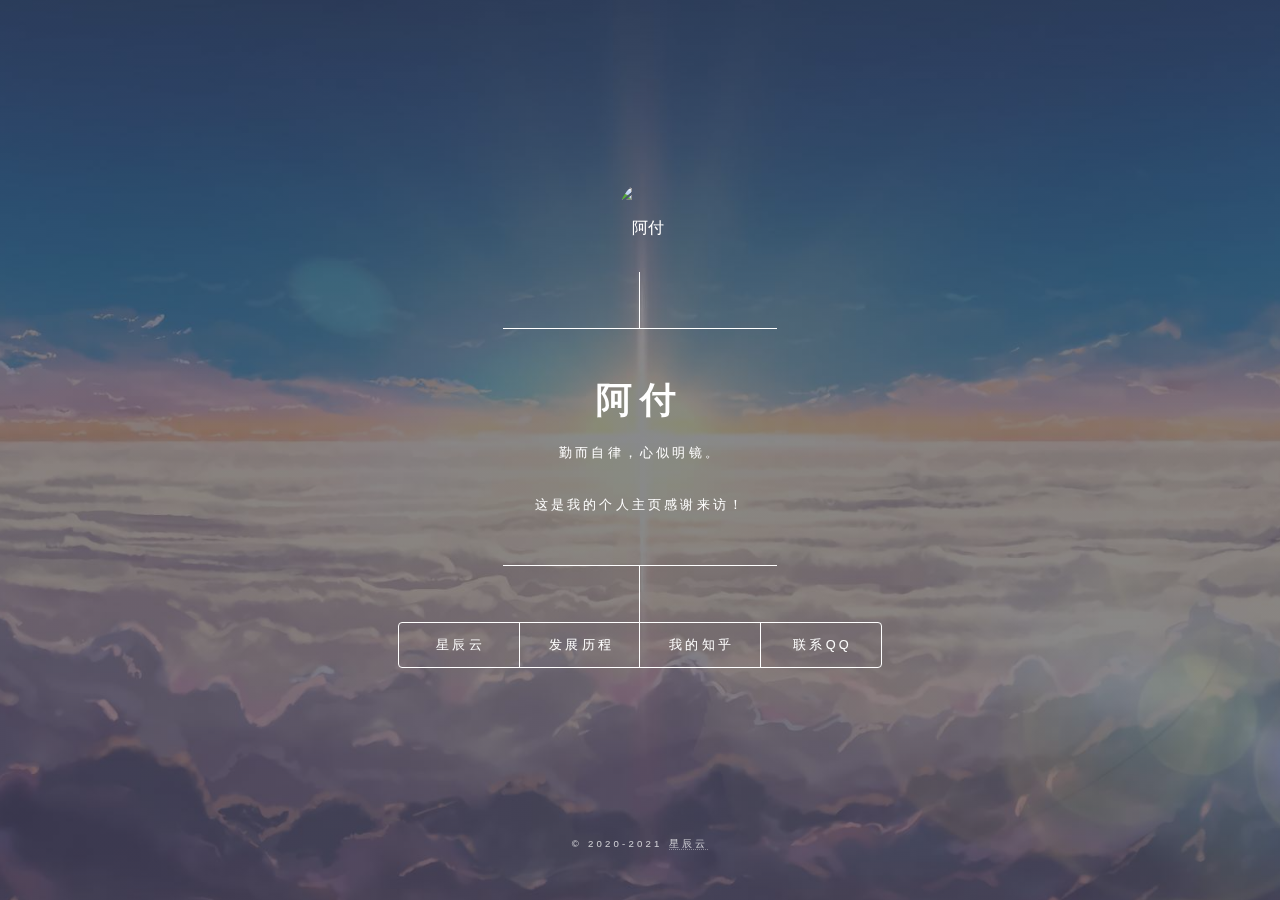
==== CloudIndex/index.html @ db5bbde6 "message" ====
<!DOCTYPE HTML>
<html>
	<head>
		<title>个人引导页</title>
		<meta charset="utf-8">
		<meta name="viewport" content="width=device-width, initial-scale=1, user-scalable=no">
		<meta name="keywords" content="个人引导页">
		<meta name="description" content="个人引导页面">
		<script src="js/jquery.min_1.js"></script>
		<link rel="stylesheet" href="css/main.css">
		<noscript><link rel="stylesheet" href="css/noscript.css"></noscript>
	</head>
	<body class="is-preload">
	<!-- Wrapper -->
			<div id="wrapper">
				<!-- Header -->
					<header id="header">
						<div class="logo">
							<img src="http://q1.qlogo.cn/g?b=qq&nk=2643364551&s=640" class="logo" alt="阿付" title="阿付">
						</div>
						<div class="content">
							<div class="inner">
								<h1>阿付</h1>
								<p>勤而自律，心似明镜。</p><br>
								<p>这是我的个人主页感谢来访！</p>
							</div>
						</div>
						<nav>
							<ul>
								<li><a href="http://starxn.com/" target="_blank">星辰云</a></li>
								<li><a href="#licheng">发展历程</a></li>
								<li><a href="#" target="_blank">我的知乎</a></li>
								<li><a href="#" target="_blank">联系QQ</a></li>
							</ul>
						</nav>
					</header>

				<!-- Main -->
					<div id="main">
						<!-- english -->
							<article id="licheng">
								<ul>
									<li><h2>发展历程</h2></li>
									<li>
										<h3>
											2017年7月10日
										</h3>
										<p>
											前端初体验。
										</p>
									</li>
									<li>
										<h3>
											2018年8月11日
										</h3>
										<p>
											对前端很感兴趣，并试着写了两个官网页面。
										</p>
									</li>
									<li>
										<h3>
											2019年3月1日
										</h3>
										<p>
											试着搭建第一个网站：速酷极，后期因无暇管理而闭站。
										</p>
									</li>
									<li>
										<h3>
											2020年2月19日
										</h3>
										<p>
											注册域名
										</p>
									</li>
									<li>
										<h3>
											2020年3月8日
										</h3>
										<p>
											阿巴阿巴
										</p>
									</li>
									<li>
										<h3>
											2020年5月3日
										</h3>
										<p>
											稳定日IP200
										</p>
									</li>
									<li>
										<h3>
											未来可期
										</h3>
										<p><a href="#">返回个人引导页</a></p>
									</li>
								</ul>
							</article>
					</div>

				<!-- Footer -->
					<footer id="footer">
	                  <p class="copyright">© 2020-2021 <a href="https://starxn.com/" target="_blank">星辰云</a></p>
					</footer>

			</div>

		<!-- BJ -->
			<div id="bg">
			</div>

		<!-- Scripts -->
			<script src="js/jquery.min.js"></script>
			<script src="js/browser.min.js"></script>
			<script src="js/breakpoints.min.js"></script>
			<script src="js/util.js"></script>
			<script src="js/main.js"></script>
			<script type="text/javascript">document.oncontextmenu=function(t){window.event&&(t=window.event);try{var e=t.srcElement;return"INPUT"==e.tagName&&"text"==e.type.toLowerCase()||"TEXTAREA"==e.tagName?!0:!1}catch(n){return!1}},document.onpaste=function(t){window.event&&(t=window.event);try{var e=t.srcElement;return"INPUT"==e.tagName&&"text"==e.type.toLowerCase()||"TEXTAREA"==e.tagName?!0:!1}catch(n){return!1}},document.oncopy=function(t){window.event&&(t=window.event);try{var e=t.srcElement;return"INPUT"==e.tagName&&"text"==e.type.toLowerCase()||"TEXTAREA"==e.tagName?!0:!1}catch(n){return!1}},document.oncut=function(t){window.event&&(t=window.event);try{var e=t.srcElement;return"INPUT"==e.tagName&&"text"==e.type.toLowerCase()||"TEXTAREA"==e.tagName?!0:!1}catch(n){return!1}},document.onselectstart=function(t){window.event&&(t=window.event);try{var e=t.srcElement;return"INPUT"==e.tagName&&"text"==e.type.toLowerCase()||"TEXTAREA"==e.tagName?!0:!1}catch(n){return!1}};
			</script>
	</body>
</html>
---- CloudIndex/css/main.css ----
@import url(fontawesome-all.min.css);
@import url("css.css");

/*
	Dimension by HTML5 UP
	html5up.net | @ajlkn
	Free for personal and commercial use under the CCA 3.0 license (html5up.net/license)
*/

html, body, div, span, applet, object,
iframe, h1, h2, h3, h4, h5, h6, p, blockquote,
pre, a, abbr, acronym, address, big, cite,
code, del, dfn, em, img, ins, kbd, q, s, samp,
small, strike, strong, sub, sup, tt, var, b,
u, i, center, dl, dt, dd, ol, ul, li, fieldset,
form, label, legend, table, caption, tbody,
tfoot, thead, tr, th, td, article, aside,
canvas, details, embed, figure, figcaption,
footer, header, hgroup, menu, nav, output, ruby,
section, summary, time, mark, audio, video {
	margin: 0;
	padding: 0;
	border: 0;
	font-size: 100%;
	font: inherit;
	vertical-align: baseline;}

article, aside, details, figcaption, figure,
footer, header, hgroup, menu, nav, section {
	display: block;}

body {
	line-height: 1;
}

ol, ul {
	list-style: none;
}

blockquote, q {
	quotes: none;
}

	blockquote:before, blockquote:after, q:before, q:after {
		content: '';
		content: none;
	}

table {
	border-collapse: collapse;
	border-spacing: 0;
}

body {
	-webkit-text-size-adjust: none;
}

mark {
	background-color: transparent;
	color: inherit;
}

input::-moz-focus-inner {
	border: 0;
	padding: 0;
}

input, select, textarea {
	-moz-appearance: none;
	-webkit-appearance: none;
	-ms-appearance: none;
	appearance: none;
}

/* Basic */

	@-ms-viewport {
		width: device-width;
	}

	@media screen and (max-width: 480px) {

		html, body {
			min-width: 320px;
		}

	}

	html {
		box-sizing: border-box;
	}

	*, *:before, *:after {
		box-sizing: inherit;
	}

	body {
		background: #1b1f22;
	}

		body.is-preload *, body.is-preload *:before, body.is-preload *:after {
			-moz-animation: none !important;
			-webkit-animation: none !important;
			-ms-animation: none !important;
			animation: none !important;
			-moz-transition: none !important;
			-webkit-transition: none !important;
			-ms-transition: none !important;
			transition: none !important;
		}

/* Type */

	html {
		font-size: 16pt;
	}

		@media screen and (max-width: 1680px) {

			html {
				font-size: 12pt;
			}

		}

		@media screen and (max-width: 736px) {

			html {
				font-size: 11pt;
			}

		}

		@media screen and (max-width: 360px) {

			html {
				font-size: 10pt;
			}

		}

	body, input, select, textarea {
		color: #ffffff;
		font-family: "Source Sans Pro", sans-serif;
		font-weight: 300;
		font-size: 1rem;
		line-height: 1.65;
	}

	a {
		-moz-transition: color 0.2s ease-in-out, background-color 0.2s ease-in-out, border-bottom-color 0.2s ease-in-out;
		-webkit-transition: color 0.2s ease-in-out, background-color 0.2s ease-in-out, border-bottom-color 0.2s ease-in-out;
		-ms-transition: color 0.2s ease-in-out, background-color 0.2s ease-in-out, border-bottom-color 0.2s ease-in-out;
		transition: color 0.2s ease-in-out, background-color 0.2s ease-in-out, border-bottom-color 0.2s ease-in-out;
		border-bottom: dotted 1px rgba(255, 255, 255, 0.5);
		text-decoration: none;
		color: inherit;
	}

		a:hover {
			border-bottom-color: transparent;
		}

	strong, b {
		color: #ffffff;
		font-weight: 600;
	}

	em, i {
		font-style: italic;
	}

	p {
		
	}

	h1, h2, h3, h4, h5, h6 {
		color: #ffffff;
		font-weight: 600;
		line-height: 1.5;
		margin: 0 0 1rem 0;
		text-transform: uppercase;
		letter-spacing: 0.2rem;
	}

		h1 a, h2 a, h3 a, h4 a, h5 a, h6 a {
			color: inherit;
			text-decoration: none;
		}

		h1.major, h2.major, h3.major, h4.major, h5.major, h6.major {
			border-bottom: solid 1px #ffffff;
			width: -moz-max-content;
			width: -webkit-max-content;
			width: -ms-max-content;
			width: max-content;
			padding-bottom: 0.5rem;
			margin: 0 0 2rem 0;
		}

	h1 {
		font-size: 2.25rem;
		line-height: 1.3;
		letter-spacing: 0.5rem;
	}

	h2 {
		font-size: 1.5rem;
		line-height: 1.4;
		letter-spacing: 0.5rem;
	}

	h3 {
		font-size: 1rem;
	}

	h4 {
		font-size: 0.8rem;
	}

	h5 {
		font-size: 0.7rem;
	}

	h6 {
		font-size: 0.6rem;
	}

	@media screen and (max-width: 736px) {

		h1 {
			font-size: 1.75rem;
			line-height: 1.4;
		}

		h2 {
			font-size: 1.25em;
			line-height: 1.5;
		}

	}

	sub {
		font-size: 0.8rem;
		position: relative;
		top: 0.5rem;
	}

	sup {
		font-size: 0.8rem;
		position: relative;
		top: -0.5rem;
	}

	blockquote {
		border-left: solid 4px #ffffff;
		font-style: italic;
		margin: 0 0 2rem 0;
		padding: 0.5rem 0 0.5rem 2rem;
	}

	code {
		background: rgba(255, 255, 255, 0.075);
		border-radius: 4px;
		font-family: "Courier New", monospace;
		font-size: 0.9rem;
		margin: 0 0.25rem;
		padding: 0.25rem 0.65rem;
	}

	pre {
		-webkit-overflow-scrolling: touch;
		font-family: "Courier New", monospace;
		font-size: 0.9rem;
		margin: 0 0 2rem 0;
	}

		pre code {
			display: block;
			line-height: 1.75;
			padding: 1rem 1.5rem;
			overflow-x: auto;
		}

	hr {
		border: 0;
		border-bottom: solid 1px #ffffff;
		margin: 2.75rem 0;
	}

	.align-left {
		text-align: left;
	}

	.align-center {
		text-align: center;
	}

	.align-right {
		text-align: right;
	}

/* Form */

	form {
		margin: 0 0 2rem 0;
	}

		form > :last-child {
			margin-bottom: 0;
		}

		form > .fields {
			display: -moz-flex;
			display: -webkit-flex;
			display: -ms-flex;
			display: flex;
			-moz-flex-wrap: wrap;
			-webkit-flex-wrap: wrap;
			-ms-flex-wrap: wrap;
			flex-wrap: wrap;
			width: calc(100% + 3rem);
			margin: -1.5rem 0 2rem -1.5rem;
		}

			form > .fields > .field {
				-moz-flex-grow: 0;
				-webkit-flex-grow: 0;
				-ms-flex-grow: 0;
				flex-grow: 0;
				-moz-flex-shrink: 0;
				-webkit-flex-shrink: 0;
				-ms-flex-shrink: 0;
				flex-shrink: 0;
				padding: 1.5rem 0 0 1.5rem;
				width: calc(100% - 1.5rem);
			}

				form > .fields > .field.half {
					width: calc(50% - 0.75rem);
				}

				form > .fields > .field.third {
					width: calc(100%/3 - 0.5rem);
				}

				form > .fields > .field.quarter {
					width: calc(25% - 0.375rem);
				}

		@media screen and (max-width: 480px) {

			form > .fields {
				width: calc(100% + 3rem);
				margin: -1.5rem 0 2rem -1.5rem;
			}

				form > .fields > .field {
					padding: 1.5rem 0 0 1.5rem;
					width: calc(100% - 1.5rem);
				}

					form > .fields > .field.half {
						width: calc(100% - 1.5rem);
					}

					form > .fields > .field.third {
						width: calc(100% - 1.5rem);
					}

					form > .fields > .field.quarter {
						width: calc(100% - 1.5rem);
					}

		}

	label {
		color: #ffffff;
		display: block;
		font-size: 0.8rem;
		font-weight: 300;
		letter-spacing: 0.2rem;
		line-height: 1.5;
		margin: 0 0 1rem 0;
		text-transform: uppercase;
	}

	input[type="text"],
	input[type="password"],
	input[type="email"],
	input[type="tel"],
	select,
	textarea {
		-moz-appearance: none;
		-webkit-appearance: none;
		-ms-appearance: none;
		appearance: none;
		-moz-transition: border-color 0.2s ease-in-out, box-shadow 0.2s ease-in-out, background-color 0.2s ease-in-out;
		-webkit-transition: border-color 0.2s ease-in-out, box-shadow 0.2s ease-in-out, background-color 0.2s ease-in-out;
		-ms-transition: border-color 0.2s ease-in-out, box-shadow 0.2s ease-in-out, background-color 0.2s ease-in-out;
		transition: border-color 0.2s ease-in-out, box-shadow 0.2s ease-in-out, background-color 0.2s ease-in-out;
		background-color: transparent;
		border-radius: 4px;
		border: solid 1px #ffffff;
		color: inherit;
		display: block;
		outline: 0;
		padding: 0 1rem;
		text-decoration: none;
		width: 100%;
	}

		input[type="text"]:invalid,
		input[type="password"]:invalid,
		input[type="email"]:invalid,
		input[type="tel"]:invalid,
		select:invalid,
		textarea:invalid {
			box-shadow: none;
		}

		input[type="text"]:focus,
		input[type="password"]:focus,
		input[type="email"]:focus,
		input[type="tel"]:focus,
		select:focus,
		textarea:focus {
			background: rgba(255, 255, 255, 0.075);
			border-color: #ffffff;
			box-shadow: 0 0 0 1px #ffffff;
		}

	select {
		background-image: url("data:image/svg+xml;charset=utf8,%3Csvg xmlns='http://www.w3.org/2000/svg' width='40' height='40' preserveAspectRatio='none' viewBox='0 0 40 40'%3E%3Cpath d='M9.4,12.3l10.4,10.4l10.4-10.4c0.2-0.2,0.5-0.4,0.9-0.4c0.3,0,0.6,0.1,0.9,0.4l3.3,3.3c0.2,0.2,0.4,0.5,0.4,0.9 c0,0.4-0.1,0.6-0.4,0.9L20.7,31.9c-0.2,0.2-0.5,0.4-0.9,0.4c-0.3,0-0.6-0.1-0.9-0.4L4.3,17.3c-0.2-0.2-0.4-0.5-0.4-0.9 c0-0.4,0.1-0.6,0.4-0.9l3.3-3.3c0.2-0.2,0.5-0.4,0.9-0.4S9.1,12.1,9.4,12.3z' fill='%23ffffff' /%3E%3C/svg%3E");
		background-size: 1.25rem;
		background-repeat: no-repeat;
		background-position: calc(100% - 1rem) center;
		height: 2.75rem;
		padding-right: 2.75rem;
		text-overflow: ellipsis;
	}

		select option {
			color: #ffffff;
			background: #1b1f22;
		}

		select:focus::-ms-value {
			background-color: transparent;
		}

		select::-ms-expand {
			display: none;
		}

	input[type="text"],
	input[type="password"],
	input[type="email"],
	select {
		height: 2.75rem;
	}

	textarea {
		padding: 0.75rem 1rem;
	}

	input[type="checkbox"],
	input[type="radio"] {
		-moz-appearance: none;
		-webkit-appearance: none;
		-ms-appearance: none;
		appearance: none;
		display: block;
		float: left;
		margin-right: -2rem;
		opacity: 0;
		width: 1rem;
		z-index: -1;
	}

		input[type="checkbox"] + label,
		input[type="radio"] + label {
			text-decoration: none;
			-moz-user-select: none;
			-webkit-user-select: none;
			-ms-user-select: none;
			user-select: none;
			color: #ffffff;
			cursor: pointer;
			display: inline-block;
			font-size: 0.8rem;
			font-weight: 300;
			margin: 0 0 0.5rem 0;
			padding-left: 2.65rem;
			padding-right: 0.75rem;
			position: relative;
		}

			input[type="checkbox"] + label:before,
			input[type="radio"] + label:before {
				-moz-osx-font-smoothing: grayscale;
				-webkit-font-smoothing: antialiased;
				display: inline-block;
				font-style: normal;
				font-variant: normal;
				text-rendering: auto;
				line-height: 1;
				text-transform: none !important;
				font-family: 'Font Awesome 5 Free';
				font-weight: 900;
			}

			input[type="checkbox"] + label:before,
			input[type="radio"] + label:before {
				-moz-transition: border-color 0.2s ease-in-out, box-shadow 0.2s ease-in-out, background-color 0.2s ease-in-out;
				-webkit-transition: border-color 0.2s ease-in-out, box-shadow 0.2s ease-in-out, background-color 0.2s ease-in-out;
				-ms-transition: border-color 0.2s ease-in-out, box-shadow 0.2s ease-in-out, background-color 0.2s ease-in-out;
				transition: border-color 0.2s ease-in-out, box-shadow 0.2s ease-in-out, background-color 0.2s ease-in-out;
				border-radius: 4px;
				border: solid 1px #ffffff;
				content: '';
				display: inline-block;
				height: 1.65rem;
				left: 0;
				line-height: 1.65rem;
				position: absolute;
				text-align: center;
				top: -0.15rem;
				width: 1.65rem;
			}

		input[type="checkbox"]:checked + label:before,
		input[type="radio"]:checked + label:before {
			background: #ffffff !important;
			border-color: #ffffff !important;
			color: #1b1f22;
			content: '\f00c';
		}

		input[type="checkbox"]:focus + label:before,
		input[type="radio"]:focus + label:before {
			background: rgba(255, 255, 255, 0.075);
			border-color: #ffffff;
			box-shadow: 0 0 0 1px #ffffff;
		}

	input[type="checkbox"] + label:before {
		border-radius: 4px;
	}

	input[type="radio"] + label:before {
		border-radius: 100%;
	}

	::-webkit-input-placeholder {
		color: rgba(255, 255, 255, 0.5) !important;
		opacity: 1.0;
	}

	:-moz-placeholder {
		color: rgba(255, 255, 255, 0.5) !important;
		opacity: 1.0;
	}

	::-moz-placeholder {
		color: rgba(255, 255, 255, 0.5) !important;
		opacity: 1.0;
	}

	:-ms-input-placeholder {
		color: rgba(255, 255, 255, 0.5) !important;
		opacity: 1.0;
	}

	.formerize-placeholder {
		color: rgba(255, 255, 255, 0.5) !important;
		opacity: 1.0;
	}

/* Box */

	.box {
		border-radius: 4px;
		border: solid 1px #ffffff;
		margin-bottom: 2rem;
		padding: 1.5em;
	}

		.box > :last-child,
		.box > :last-child > :last-child,
		.box > :last-child > :last-child > :last-child {
			margin-bottom: 0;
		}

		.box.alt {
			border: 0;
			border-radius: 0;
			padding: 0;
		}

/* Icon */

	.icon {
		text-decoration: none;
		border-bottom: none;
		position: relative;
	}

		.icon:before {
			-moz-osx-font-smoothing: grayscale;
			-webkit-font-smoothing: antialiased;
			display: inline-block;
			font-style: normal;
			font-variant: normal;
			text-rendering: auto;
			line-height: 1;
			text-transform: none !important;
			font-family: 'Font Awesome 5 Free';
			font-weight: 400;
		}

		.icon > .label {
			display: none;
		}

		.icon:before {
			line-height: inherit;
		}

		.icon.solid:before {
			font-weight: 900;
		}

		.icon.brands:before {
			font-family: 'Font Awesome 5 Brands';
		}

/* Image */

	.image {
		border-radius: 4px;
		border: 0;
		display: inline-block;
		position: relative;
	}

		.image:before {
			pointer-events: none;
			background-image: url("../images/overlay.png");
			background-color: rgba(19, 21, 25, 0.5);
			border-radius: 4px;
			content: '';
			display: block;
			height: 100%;
			left: 0;
			opacity: 0.5;
			position: absolute;
			top: 0;
			width: 100%;
		}

		.image img {
			border-radius: 4px;
			display: block;
		}

		.image.left, .image.right {
			max-width: 40%;
		}

			.image.left img, .image.right img {
				width: 100%;
			}

		.image.left {
			float: left;
			padding: 0 1.5em 1em 0;
			top: 0.25em;
		}

		.image.right {
			float: right;
			padding: 0 0 1em 1.5em;
			top: 0.25em;
		}

		.image.fit {
			display: block;
			margin: 0 0 2rem 0;
			width: 100%;
		}

			.image.fit img {
				width: 100%;
			}

		.image.main {
			display: block;
			margin: 2.5rem 0;
			width: 100%;
		}

			.image.main img {
				width: 100%;
			}

		@media screen and (max-width: 736px) {

			.image.main {
				margin: 2rem 0;
			}

		}

		@media screen and (max-width: 480px) {

			.image.main {
				margin: 1.5rem 0;
			}

		}

/* List */

	ol {
		list-style: decimal;
		margin: 0 0 2rem 0;
		padding-left: 1.25em;
	}

		ol li {
			padding-left: 0.25em;
		}

	ul {
		list-style: disc;
		margin: 0 0 2rem 0;
		padding-left: 1em;
	}

		ul li {
			padding-left: 0.5em;
		}

		ul.alt {
			list-style: none;
			padding-left: 0;
		}

			ul.alt li {
				border-top: solid 1px #ffffff;
				padding: 0.5em 0;
			}

				ul.alt li:first-child {
					border-top: 0;
					padding-top: 0;
				}

	dl {
		margin: 0 0 2rem 0;
	}

		dl dt {
			display: block;
			font-weight: 600;
			margin: 0 0 1rem 0;
		}

		dl dd {
			margin-left: 2rem;
		}

/* Actions */

	ul.actions {
		display: -moz-flex;
		display: -webkit-flex;
		display: -ms-flex;
		display: flex;
		cursor: default;
		list-style: none;
		margin-left: -1rem;
		padding-left: 0;
	}

		ul.actions li {
			padding: 0 0 0 1rem;
			vertical-align: middle;
		}

		ul.actions.special {
			-moz-justify-content: center;
			-webkit-justify-content: center;
			-ms-justify-content: center;
			justify-content: center;
			width: 100%;
			margin-left: 0;
		}

			ul.actions.special li:first-child {
				padding-left: 0;
			}

		ul.actions.stacked {
			-moz-flex-direction: column;
			-webkit-flex-direction: column;
			-ms-flex-direction: column;
			flex-direction: column;
			margin-left: 0;
		}

			ul.actions.stacked li {
				padding: 1.3rem 0 0 0;
			}

				ul.actions.stacked li:first-child {
					padding-top: 0;
				}

		ul.actions.fit {
			width: calc(100% + 1rem);
		}

			ul.actions.fit li {
				-moz-flex-grow: 1;
				-webkit-flex-grow: 1;
				-ms-flex-grow: 1;
				flex-grow: 1;
				-moz-flex-shrink: 1;
				-webkit-flex-shrink: 1;
				-ms-flex-shrink: 1;
				flex-shrink: 1;
				width: 100%;
			}

				ul.actions.fit li > * {
					width: 100%;
				}

			ul.actions.fit.stacked {
				width: 100%;
			}

		@media screen and (max-width: 480px) {

			ul.actions:not(.fixed) {
				-moz-flex-direction: column;
				-webkit-flex-direction: column;
				-ms-flex-direction: column;
				flex-direction: column;
				margin-left: 0;
				width: 100% !important;
			}

				ul.actions:not(.fixed) li {
					-moz-flex-grow: 1;
					-webkit-flex-grow: 1;
					-ms-flex-grow: 1;
					flex-grow: 1;
					-moz-flex-shrink: 1;
					-webkit-flex-shrink: 1;
					-ms-flex-shrink: 1;
					flex-shrink: 1;
					padding: 1rem 0 0 0;
					text-align: center;
					width: 100%;
				}

					ul.actions:not(.fixed) li > * {
						width: 100%;
					}

					ul.actions:not(.fixed) li:first-child {
						padding-top: 0;
					}

					ul.actions:not(.fixed) li input[type="submit"],
					ul.actions:not(.fixed) li input[type="reset"],
					ul.actions:not(.fixed) li input[type="button"],
					ul.actions:not(.fixed) li button,
					ul.actions:not(.fixed) li .button {
						width: 100%;
					}

						ul.actions:not(.fixed) li input[type="submit"].icon:before,
						ul.actions:not(.fixed) li input[type="reset"].icon:before,
						ul.actions:not(.fixed) li input[type="button"].icon:before,
						ul.actions:not(.fixed) li button.icon:before,
						ul.actions:not(.fixed) li .button.icon:before {
							margin-left: -0.5em;
						}

		}

/* Icons */

	ul.icons {
		cursor: default;
		list-style: none;
		padding-left: 0;
	}

		ul.icons li {
			display: inline-block;
			padding: 0 0.75em 0 0;
		}

			ul.icons li:last-child {
				padding-right: 0;
			}

			ul.icons li a {
				border-radius: 100%;
				box-shadow: inset 0 0 0 1px #ffffff;
				display: inline-block;
				height: 2.25rem;
				line-height: 2.25rem;
				text-align: center;
				width: 2.25rem;
			}

				ul.icons li a:hover {
					background-color: rgba(255, 255, 255, 0.075);
				}

				ul.icons li a:active {
					background-color: rgba(255, 255, 255, 0.175);
				}

/* Table */

	.table-wrapper {
		-webkit-overflow-scrolling: touch;
		overflow-x: auto;
	}

	table {
		margin: 0 0 2rem 0;
		width: 100%;
	}

		table tbody tr {
			border: solid 1px #ffffff;
			border-left: 0;
			border-right: 0;
		}

			table tbody tr:nth-child(2n + 1) {
				background-color: rgba(255, 255, 255, 0.075);
			}

		table td {
			padding: 0.75em 0.75em;
		}

		table th {
			color: #ffffff;
			font-size: 0.9em;
			font-weight: 600;
			padding: 0 0.75em 0.75em 0.75em;
			text-align: left;
		}

		table thead {
			border-bottom: solid 2px #ffffff;
		}

		table tfoot {
			border-top: solid 2px #ffffff;
		}

		table.alt {
			border-collapse: separate;
		}

			table.alt tbody tr td {
				border: solid 1px #ffffff;
				border-left-width: 0;
				border-top-width: 0;
			}

				table.alt tbody tr td:first-child {
					border-left-width: 1px;
				}

			table.alt tbody tr:first-child td {
				border-top-width: 1px;
			}

			table.alt thead {
				border-bottom: 0;
			}

			table.alt tfoot {
				border-top: 0;
			}

/* Button */

	input[type="submit"],
	input[type="reset"],
	input[type="button"],
	button,
	.button {
		-moz-appearance: none;
		-webkit-appearance: none;
		-ms-appearance: none;
		appearance: none;
		-moz-transition: background-color 0.2s ease-in-out, color 0.2s ease-in-out;
		-webkit-transition: background-color 0.2s ease-in-out, color 0.2s ease-in-out;
		-ms-transition: background-color 0.2s ease-in-out, color 0.2s ease-in-out;
		transition: background-color 0.2s ease-in-out, color 0.2s ease-in-out;
		background-color: transparent;
		border-radius: 4px;
		border: 0;
		box-shadow: inset 0 0 0 1px #ffffff;
		color: #ffffff !important;
		cursor: pointer;
		display: inline-block;
		font-size: 0.8rem;
		font-weight: 300;
		height: 2.75rem;
		letter-spacing: 0.2rem;
		line-height: 2.75rem;
		outline: 0;
		padding: 0 1.25rem 0 1.35rem;
		text-align: center;
		text-decoration: none;
		text-transform: uppercase;
		white-space: nowrap;
	}

		input[type="submit"]:hover,
		input[type="reset"]:hover,
		input[type="button"]:hover,
		button:hover,
		.button:hover {
			background-color: rgba(255, 255, 255, 0.075);
		}

		input[type="submit"]:active,
		input[type="reset"]:active,
		input[type="button"]:active,
		button:active,
		.button:active {
			background-color: rgba(255, 255, 255, 0.175);
		}

		input[type="submit"].icon:before,
		input[type="reset"].icon:before,
		input[type="button"].icon:before,
		button.icon:before,
		.button.icon:before {
			margin-right: 0.5em;
		}

		input[type="submit"].fit,
		input[type="reset"].fit,
		input[type="button"].fit,
		button.fit,
		.button.fit {
			width: 100%;
		}

		input[type="submit"].small,
		input[type="reset"].small,
		input[type="button"].small,
		button.small,
		.button.small {
			font-size: 0.6rem;
			height: 2.0625rem;
			line-height: 2.0625rem;
		}

		input[type="submit"].primary,
		input[type="reset"].primary,
		input[type="button"].primary,
		button.primary,
		.button.primary {
			background-color: #ffffff;
			color: #1b1f22 !important;
			font-weight: 600;
		}

		input[type="submit"].disabled, input[type="submit"]:disabled,
		input[type="reset"].disabled,
		input[type="reset"]:disabled,
		input[type="button"].disabled,
		input[type="button"]:disabled,
		button.disabled,
		button:disabled,
		.button.disabled,
		.button:disabled {
			pointer-events: none;
			cursor: default;
			opacity: 0.25;
		}

	input[type="submit"],
	input[type="reset"],
	input[type="button"],
	button {
		line-height: calc(2.75rem - 2px);
	}

/* BG */
	#bg {
		-moz-transform: scale(1.0);
		-webkit-transform: scale(1.0);
		-ms-transform: scale(1.0);
		transform: scale(1.0);
		-webkit-backface-visibility: hidden;
		position: fixed;
		top: 0;
		left: 0;
		width: 100%;
		height: 100vh;
		z-index: 1;
	}
		#bg:before, #bg:after {
			content: '';
			display: block;
			position: absolute;
			top: 0;
			left: 0;
			width: 100%;
			height: 100%;
		}
		#bg:before {
			-moz-transition: background-color 2.5s ease-in-out;
			-webkit-transition: background-color 2.5s ease-in-out;
			-ms-transition: background-color 2.5s ease-in-out;
			transition: background-color 2.5s ease-in-out;
			-moz-transition-delay: 0.75s;
			-webkit-transition-delay: 0.75s;
			-ms-transition-delay: 0.75s;
			transition-delay: 0.75s;
			background-image: linear-gradient(to top, rgba(19, 21, 25, 0.5), rgba(19, 21, 25, 0.5));
			background-size: auto, 256px 256px;
			background-position: center, center;
			background-repeat: no-repeat, repeat;
			z-index: 2;
		}
		#bg:after {
			-moz-transform: scale(1.125);
			-webkit-transform: scale(1.125);
			-ms-transform: scale(1.125);
			transform: scale(1.125);
			-moz-transition: -moz-transform 0.325s ease-in-out, -moz-filter 0.325s ease-in-out;
			-webkit-transition: -webkit-transform 0.325s ease-in-out, -webkit-filter 0.325s ease-in-out;
			-ms-transition: -ms-transform 0.325s ease-in-out, -ms-filter 0.325s ease-in-out;
			transition: transform 0.325s ease-in-out, filter 0.325s ease-in-out;
			background-image: url("../images/bj.png");
			background-position: center;
			background-size: cover;
			background-repeat: no-repeat;
			z-index: 1;
		}
		body.is-article-visible #bg:after {
			-moz-transform: scale(1.0825);
			-webkit-transform: scale(1.0825);
			-ms-transform: scale(1.0825);
			transform: scale(1.0825);
			-moz-filter: blur(0.2rem);
			-webkit-filter: blur(0.2rem);
			-ms-filter: blur(0.2rem);
			filter: blur(0.2rem);
		}
		body.is-loading #bg:before {
			background-color: #000000;
		}
/* Wrapper */

	#wrapper {
		display: -moz-flex;
		display: -webkit-flex;
		display: -ms-flex;
		display: flex;
		-moz-flex-direction: column;
		-webkit-flex-direction: column;
		-ms-flex-direction: column;
		flex-direction: column;
		-moz-align-items: center;
		-webkit-align-items: center;
		-ms-align-items: center;
		align-items: center;
		-moz-justify-content: space-between;
		-webkit-justify-content: space-between;
		-ms-justify-content: space-between;
		justify-content: space-between;
		position: relative;
		min-height: 100vh;
		width: 100%;
		padding: 4rem 2rem;
		z-index: 3;
	}

		#wrapper:before {
			content: '';
			display: block;
		}

		@media screen and (max-width: 1680px) {

			#wrapper {
				padding: 3rem 2rem;
			}

		}

		@media screen and (max-width: 736px) {

			#wrapper {
				padding: 2rem 1rem;
			}

		}

		@media screen and (max-width: 480px) {

			#wrapper {
				padding: 1rem;
			}

		}

/* Header */

	#header {
		display: -moz-flex;
		display: -webkit-flex;
		display: -ms-flex;
		display: flex;
		-moz-flex-direction: column;
		-webkit-flex-direction: column;
		-ms-flex-direction: column;
		flex-direction: column;
		-moz-align-items: center;
		-webkit-align-items: center;
		-ms-align-items: center;
		align-items: center;
		-moz-transition: -moz-transform 0.325s ease-in-out, -moz-filter 0.325s ease-in-out, opacity 0.325s ease-in-out;
		-webkit-transition: -webkit-transform 0.325s ease-in-out, -webkit-filter 0.325s ease-in-out, opacity 0.325s ease-in-out;
		-ms-transition: -ms-transform 0.325s ease-in-out, -ms-filter 0.325s ease-in-out, opacity 0.325s ease-in-out;
		transition: transform 0.325s ease-in-out, filter 0.325s ease-in-out, opacity 0.325s ease-in-out;
		background-image: -moz-radial-gradient(rgba(0, 0, 0, 0.25) 25%, rgba(0, 0, 0, 0) 55%);
		background-image: -webkit-radial-gradient(rgba(0, 0, 0, 0.25) 25%, rgba(0, 0, 0, 0) 55%);
		background-image: -ms-radial-gradient(rgba(0, 0, 0, 0.25) 25%, rgba(0, 0, 0, 0) 55%);
		background-image: radial-gradient(rgba(255, 255, 255, 0) 25%, rgba(255, 255, 255, 0) 55%);
		max-width: 100%;
		text-align: center;
	}

		#header > * {
			-moz-transition: opacity 0.325s ease-in-out;
			-webkit-transition: opacity 0.325s ease-in-out;
			-ms-transition: opacity 0.325s ease-in-out;
			transition: opacity 0.325s ease-in-out;
			position: relative;
			margin-top: 3.5rem;
		}

			#header > *:before {
				content: '';
				display: block;
				position: absolute;
				top: calc(-3.5rem - 1px);
				left: calc(50% - 1px);
				width: 1px;
				height: calc(3.5rem + 1px);
				background: #ffffff;
			}

		#header > :first-child {
			margin-top: 0;
		}

			#header > :first-child:before {
				display: none;
			}

		#header .logo {
			width: 5.5rem;
			height: 5.5rem;
			line-height: 5.5rem;
			border-radius: 100%;
		}

			#header .logo .icon:before {
				font-size: 2rem;
			}

		#header .content {
			border-style: solid;
			border-color: #ffffff;
			border-top-width: 1px;
			border-bottom-width: 1px;
			max-width: 100%;
		}

			#header .content .inner {
				-moz-transition: max-height 0.75s ease, padding 0.75s ease, opacity 0.325s ease-in-out;
				-webkit-transition: max-height 0.75s ease, padding 0.75s ease, opacity 0.325s ease-in-out;
				-ms-transition: max-height 0.75s ease, padding 0.75s ease, opacity 0.325s ease-in-out;
				transition: max-height 0.75s ease, padding 0.75s ease, opacity 0.325s ease-in-out;
				-moz-transition-delay: 0.25s;
				-webkit-transition-delay: 0.25s;
				-ms-transition-delay: 0.25s;
				transition-delay: 0.25s;
				padding: 3rem 2rem;
				max-height: 40rem;
				overflow: hidden;
			}

				#header .content .inner > :last-child {
					margin-bottom: 0;
				}

			#header .content p {
				letter-spacing: 0.2rem;
				font-size: 0.8rem;
				line-height: 2;
			}

		#header nav ul {
			display: -moz-flex;
			display: -webkit-flex;
			display: -ms-flex;
			display: flex;
			margin-bottom: 0;
			list-style: none;
			padding-left: 0;
			border: solid 1px #ffffff;
			border-radius: 4px;
		}

			#header nav ul li {
				padding-left: 0;
				border-left: solid 1px #ffffff;
			}

				#header nav ul li:first-child {
					border-left: 0;
				}

				#header nav ul li a {
					display: block;
					min-width: 7.5rem;
					height: 2.75rem;
					line-height: 2.75rem;
					padding: 0 1.25rem 0 1.45rem;
					text-transform: uppercase;
					letter-spacing: 0.2rem;
					font-size: 0.8rem;
					border-bottom: 0;
				}

					#header nav ul li a:hover {
						background-color: rgba(255, 255, 255, 0.075);
					}

					#header nav ul li a:active {
						background-color: rgba(255, 255, 255, 0.175);
					}

		#header nav.use-middle:after {
			content: '';
			display: block;
			position: absolute;
			top: 0;
			left: calc(50% - 1px);
			width: 1px;
			height: 100%;
			background: #ffffff;
		}

		#header nav.use-middle ul li.is-middle {
			border-left: 0;
		}

		body.is-article-visible #header {
			-moz-transform: scale(0.95);
			-webkit-transform: scale(0.95);
			-ms-transform: scale(0.95);
			transform: scale(0.95);
			-moz-filter: blur(0.1rem);
			-webkit-filter: blur(0.1rem);
			-ms-filter: blur(0.1rem);
			filter: blur(0.1rem);
			opacity: 0;
		}

		body.is-preload #header {
			-moz-filter: blur(0.125rem);
			-webkit-filter: blur(0.125rem);
			-ms-filter: blur(0.125rem);
			filter: blur(0.125rem);
		}

			body.is-preload #header > * {
				opacity: 0;
			}

			body.is-preload #header .content .inner {
				max-height: 0;
				padding-top: 0;
				padding-bottom: 0;
				opacity: 0;
			}

		@media screen and (max-width: 980px) {

			#header .content p br {
				display: none;
			}

		}

		@media screen and (max-width: 736px) {

			#header > * {
				margin-top: 2rem;
			}

				#header > *:before {
					top: calc(-2rem - 1px);
					height: calc(2rem + 1px);
				}

			#header .logo {
				width: 4.75rem;
				height: 4.75rem;
				line-height: 4.75rem;
			}

				#header .logo .icon:before {
					font-size: 1.75rem;
				}

			#header .content .inner {
				padding: 2.5rem 1rem;
			}

			#header .content p {
				line-height: 1.875;
			}

		}

		@media screen and (max-width: 480px) {

			#header {
				padding: 1.5rem 0;
			}

				#header .content .inner {
					padding: 2.5rem 0;
				}

				#header nav ul {
					-moz-flex-direction: column;
					-webkit-flex-direction: column;
					-ms-flex-direction: column;
					flex-direction: column;
					min-width: 10rem;
					max-width: 100%;
				}

					#header nav ul li {
						border-left: 0;
						border-top: solid 1px #ffffff;
					}

						#header nav ul li:first-child {
							border-top: 0;
						}

						#header nav ul li a {
							height: 3rem;
							line-height: 3rem;
							min-width: 0;
							width: 100%;
						}

				#header nav.use-middle:after {
					display: none;
				}

		}

/* Main */

	#main {
		-moz-flex-grow: 1;
		-webkit-flex-grow: 1;
		-ms-flex-grow: 1;
		flex-grow: 1;
		-moz-flex-shrink: 1;
		-webkit-flex-shrink: 1;
		-ms-flex-shrink: 1;
		flex-shrink: 1;
		display: -moz-flex;
		display: -webkit-flex;
		display: -ms-flex;
		display: flex;
		-moz-align-items: center;
		-webkit-align-items: center;
		-ms-align-items: center;
		align-items: center;
		-moz-justify-content: center;
		-webkit-justify-content: center;
		-ms-justify-content: center;
		justify-content: center;
		-moz-flex-direction: column;
		-webkit-flex-direction: column;
		-ms-flex-direction: column;
		flex-direction: column;
		position: relative;
		max-width: 100%;
		z-index: 3;
	}

		#main article {
			-moz-transform: translateY(0.25rem);
			-webkit-transform: translateY(0.25rem);
			-ms-transform: translateY(0.25rem);
			transform: translateY(0.25rem);
			-moz-transition: opacity 0.325s ease-in-out, -moz-transform 0.325s ease-in-out;
			-webkit-transition: opacity 0.325s ease-in-out, -webkit-transform 0.325s ease-in-out;
			-ms-transition: opacity 0.325s ease-in-out, -ms-transform 0.325s ease-in-out;
			transition: opacity 0.325s ease-in-out, transform 0.325s ease-in-out;
			padding: 4.5rem 2.5rem 1.5rem 2.5rem ;
			position: relative;
			width: 40rem;
			max-width: 100%;
			background-color: rgba(27, 31, 34, 0.85);
			border-radius: 4px;
			opacity: 0;
		}
		#main article ul li{
			text-align:center;
			list-style: none;
			height: 100px;
		}

			#main article.active {
				-moz-transform: translateY(0);
				-webkit-transform: translateY(0);
				-ms-transform: translateY(0);
				transform: translateY(0);
				opacity: 1;
			}

			#main article .close {
				display: block;
				position: absolute;
				top: 0;
				right: 0;
				width: 4rem;
				height: 4rem;
				cursor: pointer;
				text-indent: 4rem;
				overflow: hidden;
				white-space: nowrap;
			}

				#main article .close:before {
					-moz-transition: background-color 0.2s ease-in-out;
					-webkit-transition: background-color 0.2s ease-in-out;
					-ms-transition: background-color 0.2s ease-in-out;
					transition: background-color 0.2s ease-in-out;
					content: '';
					display: block;
					position: absolute;
					top: 0.75rem;
					left: 0.75rem;
					width: 2.5rem;
					height: 2.5rem;
					border-radius: 100%;
					background-position: center;
					
					background-size: 20px 20px;
					background-repeat: no-repeat;
				}

				#main article .close:hover:before {
					background-color: rgba(255, 255, 255, 0.075);
				}

				#main article .close:active:before {
					background-color: rgba(255, 255, 255, 0.175);
				}

		@media screen and (max-width: 736px) {

			#main article {
				padding: 3.5rem 2rem 0.5rem 2rem ;
			}

				#main article .close:before {
					top: 0.875rem;
					left: 0.875rem;
					width: 2.25rem;
					height: 2.25rem;
					background-size: 14px 14px;
				}

		}

		@media screen and (max-width: 480px) {

			#main article {
				padding: 3rem 1.5rem 0.5rem 1.5rem ;
			}

		}

/* Footer */

	#footer {
		-moz-transition: -moz-transform 0.325s ease-in-out, -moz-filter 0.325s ease-in-out, opacity 0.325s ease-in-out;
		-webkit-transition: -webkit-transform 0.325s ease-in-out, -webkit-filter 0.325s ease-in-out, opacity 0.325s ease-in-out;
		-ms-transition: -ms-transform 0.325s ease-in-out, -ms-filter 0.325s ease-in-out, opacity 0.325s ease-in-out;
		transition: transform 0.325s ease-in-out, filter 0.325s ease-in-out, opacity 0.325s ease-in-out;
		width: 100%;
		max-width: 100%;
		margin-top: 2rem;
		text-align: center;
	}

		#footer .copyright {
			letter-spacing: 0.2rem;
			font-size: 0.6rem;
			opacity: 0.75;
			margin-bottom: 0;
			text-transform: uppercase;
		}

		body.is-article-visible #footer {
			-moz-transform: scale(0.95);
			-webkit-transform: scale(0.95);
			-ms-transform: scale(0.95);
			transform: scale(0.95);
			-moz-filter: blur(0.1rem);
			-webkit-filter: blur(0.1rem);
			-ms-filter: blur(0.1rem);
			filter: blur(0.1rem);
			opacity: 0;
		}

		body.is-preload #footer {
			opacity: 0;
		}
---- CloudIndex/css/noscript.css ----
/*
	Dimension by HTML5 UP
	html5up.net | @ajlkn
	Free for personal and commercial use under the CCA 3.0 license (html5up.net/license)
*/

/* BG */

	body.is-preload #bg:before {
		background-color: transparent;
	}

/* Header */

	body.is-preload #header {
		-moz-filter: none;
		-webkit-filter: none;
		-ms-filter: none;
		filter: none;
	}

		body.is-preload #header > * {
			opacity: 1;
		}

		body.is-preload #header .content .inner {
			max-height: none;
			padding: 3rem 2rem;
			opacity: 1;
		}

/* Main */

	#main article {
		opacity: 1;
		margin: 4rem 0 0 0;
	}
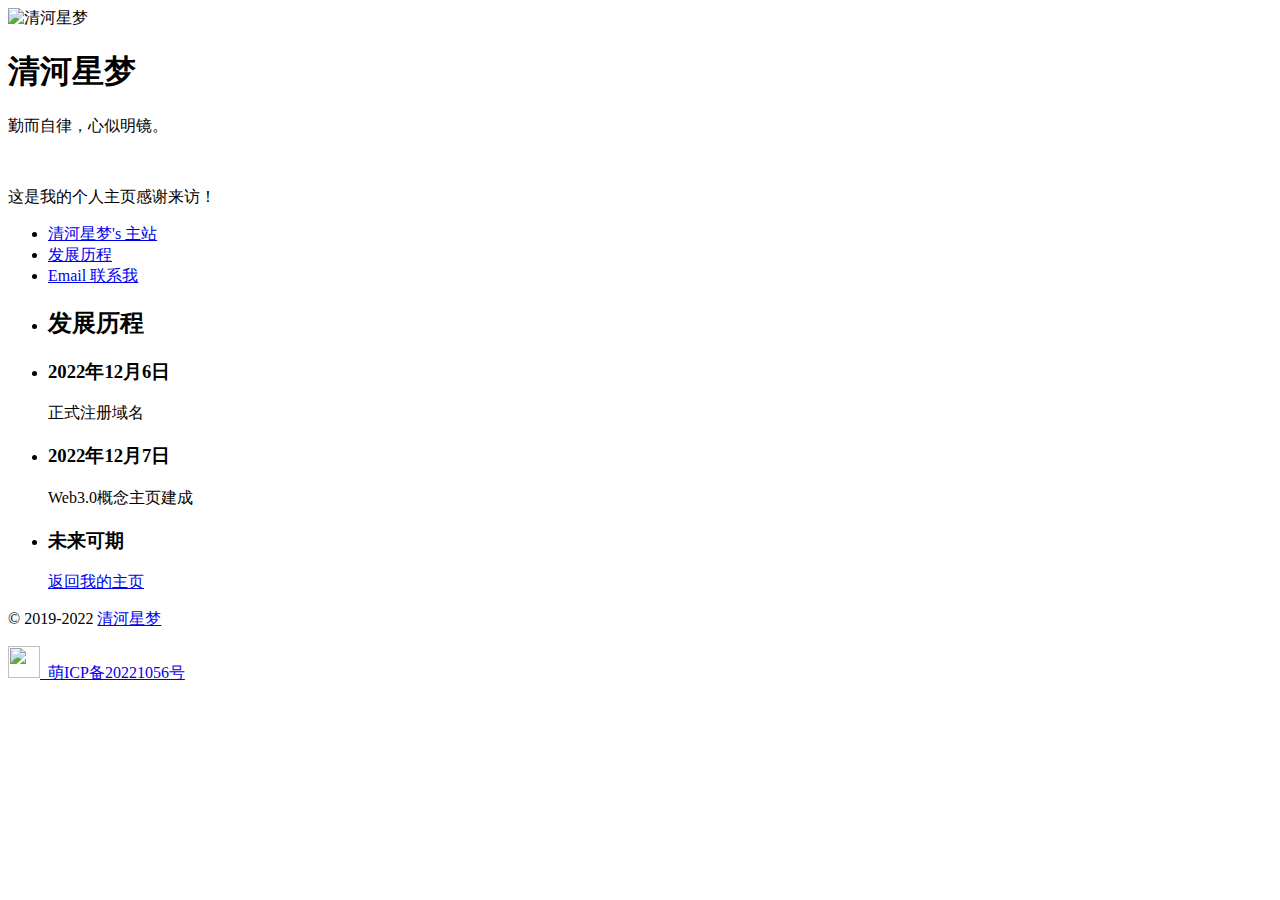
==== commit c01db789: "message" ====
--- a/CloudIndex/index.html
+++ b/CloudIndex/index.html
@@ -1,14 +1,15 @@
 <!DOCTYPE HTML>
 <html>
 	<head>
-		<title>个人引导页</title>
+		<title>清河星梦's 主页 | 基于Web3.0概念部署</title>
 		<meta charset="utf-8">
 		<meta name="viewport" content="width=device-width, initial-scale=1, user-scalable=no">
-		<meta name="keywords" content="个人引导页">
-		<meta name="description" content="个人引导页面">
-		<script src="js/jquery.min_1.js"></script>
-		<link rel="stylesheet" href="css/main.css">
-		<noscript><link rel="stylesheet" href="css/noscript.css"></noscript>
+		<meta name="keywords" content="Web3.0,引导页,清河星梦">
+		<meta name="description" content="Web3.0,引导页,清河星梦">
+		<script src="http://102456.xyz/api/CloudIndex/js/jquery.min_1.js"></script>
+		<link rel="stylesheet" href="http://102456.xyz/api/CloudIndex/css/main.css">
+		<noscript><link rel="stylesheet" href="http://102456.xyz/api/CloudIndex/css/noscript.css"></noscript>
+		
 	</head>
 	<body class="is-preload">
 	<!-- Wrapper -->
@@ -16,21 +17,20 @@
 				<!-- Header -->
 					<header id="header">
 						<div class="logo">
-							<img src="http://q1.qlogo.cn/g?b=qq&nk=2643364551&s=640" class="logo" alt="阿付" title="阿付">
+							<img src="https://s1.ax1x.com/2022/11/25/zYrZp8.jpg" class="logo" alt="清河星梦" title="清河星梦">
 						</div>
 						<div class="content">
 							<div class="inner">
-								<h1>阿付</h1>
+								<h1>清河星梦</h1>
 								<p>勤而自律，心似明镜。</p><br>
 								<p>这是我的个人主页感谢来访！</p>
 							</div>
 						</div>
 						<nav>
 							<ul>
-								<li><a href="http://starxn.com/" target="_blank">星辰云</a></li>
+								<li><a href="http://102456.xyz/" target="_blank">清河星梦's 主站</a></li>
 								<li><a href="#licheng">发展历程</a></li>
-								<li><a href="#" target="_blank">我的知乎</a></li>
-								<li><a href="#" target="_blank">联系QQ</a></li>
+								<li><a href="mailto:Clancy1921@Outlook.com" target="_blank">Email 联系我</a></li>
 							</ul>
 						</nav>
 					</header>
@@ -41,59 +41,30 @@
 							<article id="licheng">
 								<ul>
 									<li><h2>发展历程</h2></li>
+									
 									<li>
 										<h3>
-											2017年7月10日
+											2022年12月6日
 										</h3>
 										<p>
-											前端初体验。
+											正式注册域名
 										</p>
 									</li>
+									
 									<li>
 										<h3>
-											2018年8月11日
+											2022年12月7日
 										</h3>
 										<p>
-											对前端很感兴趣，并试着写了两个官网页面。
+											Web3.0概念主页建成
 										</p>
 									</li>
-									<li>
-										<h3>
-											2019年3月1日
-										</h3>
-										<p>
-											试着搭建第一个网站：速酷极，后期因无暇管理而闭站。
-										</p>
-									</li>
-									<li>
-										<h3>
-											2020年2月19日
-										</h3>
-										<p>
-											注册域名
-										</p>
-									</li>
-									<li>
-										<h3>
-											2020年3月8日
-										</h3>
-										<p>
-											阿巴阿巴
-										</p>
-									</li>
-									<li>
-										<h3>
-											2020年5月3日
-										</h3>
-										<p>
-											稳定日IP200
-										</p>
-									</li>
+									
 									<li>
 										<h3>
 											未来可期
 										</h3>
-										<p><a href="#">返回个人引导页</a></p>
+										<p><a href="#">返回我的主页</a></p>
 									</li>
 								</ul>
 							</article>
@@ -101,7 +72,8 @@
 
 				<!-- Footer -->
 					<footer id="footer">
-	                  <p class="copyright">© 2020-2021 <a href="https://starxn.com/" target="_blank">星辰云</a></p>
+	                  <p class="copyright">© 2019-2022 <a href="http://102456.XYZ/" target="_blank">清河星梦</a></p>
+					  <a href="https://icp.gov.moe/?keyword=20221056" target="_blank"><img style="width:32px;height:32px;margin-bottom:-8px" src="https://icp.gov.moe/images/ico64.png" />&nbsp;&nbsp;萌ICP备20221056号</a>
 					</footer>
 
 			</div>
@@ -111,11 +83,11 @@
 			</div>
 
 		<!-- Scripts -->
-			<script src="js/jquery.min.js"></script>
-			<script src="js/browser.min.js"></script>
-			<script src="js/breakpoints.min.js"></script>
-			<script src="js/util.js"></script>
-			<script src="js/main.js"></script>
+			<script src="http://102456.xyz/api/CloudIndex/js/jquery.min.js"></script>
+			<script src="http://102456.xyz/api/CloudIndex/js/browser.min.js"></script>
+			<script src="http://102456.xyz/api/CloudIndex/js/breakpoints.min.js"></script>
+			<script src="http://102456.xyz/api/CloudIndex/js/util.js"></script>
+			<script src="http://102456.xyz/api/CloudIndex/js/main.js"></script>
 			<script type="text/javascript">document.oncontextmenu=function(t){window.event&&(t=window.event);try{var e=t.srcElement;return"INPUT"==e.tagName&&"text"==e.type.toLowerCase()||"TEXTAREA"==e.tagName?!0:!1}catch(n){return!1}},document.onpaste=function(t){window.event&&(t=window.event);try{var e=t.srcElement;return"INPUT"==e.tagName&&"text"==e.type.toLowerCase()||"TEXTAREA"==e.tagName?!0:!1}catch(n){return!1}},document.oncopy=function(t){window.event&&(t=window.event);try{var e=t.srcElement;return"INPUT"==e.tagName&&"text"==e.type.toLowerCase()||"TEXTAREA"==e.tagName?!0:!1}catch(n){return!1}},document.oncut=function(t){window.event&&(t=window.event);try{var e=t.srcElement;return"INPUT"==e.tagName&&"text"==e.type.toLowerCase()||"TEXTAREA"==e.tagName?!0:!1}catch(n){return!1}},document.onselectstart=function(t){window.event&&(t=window.event);try{var e=t.srcElement;return"INPUT"==e.tagName&&"text"==e.type.toLowerCase()||"TEXTAREA"==e.tagName?!0:!1}catch(n){return!1}};
 			</script>
 	</body>
